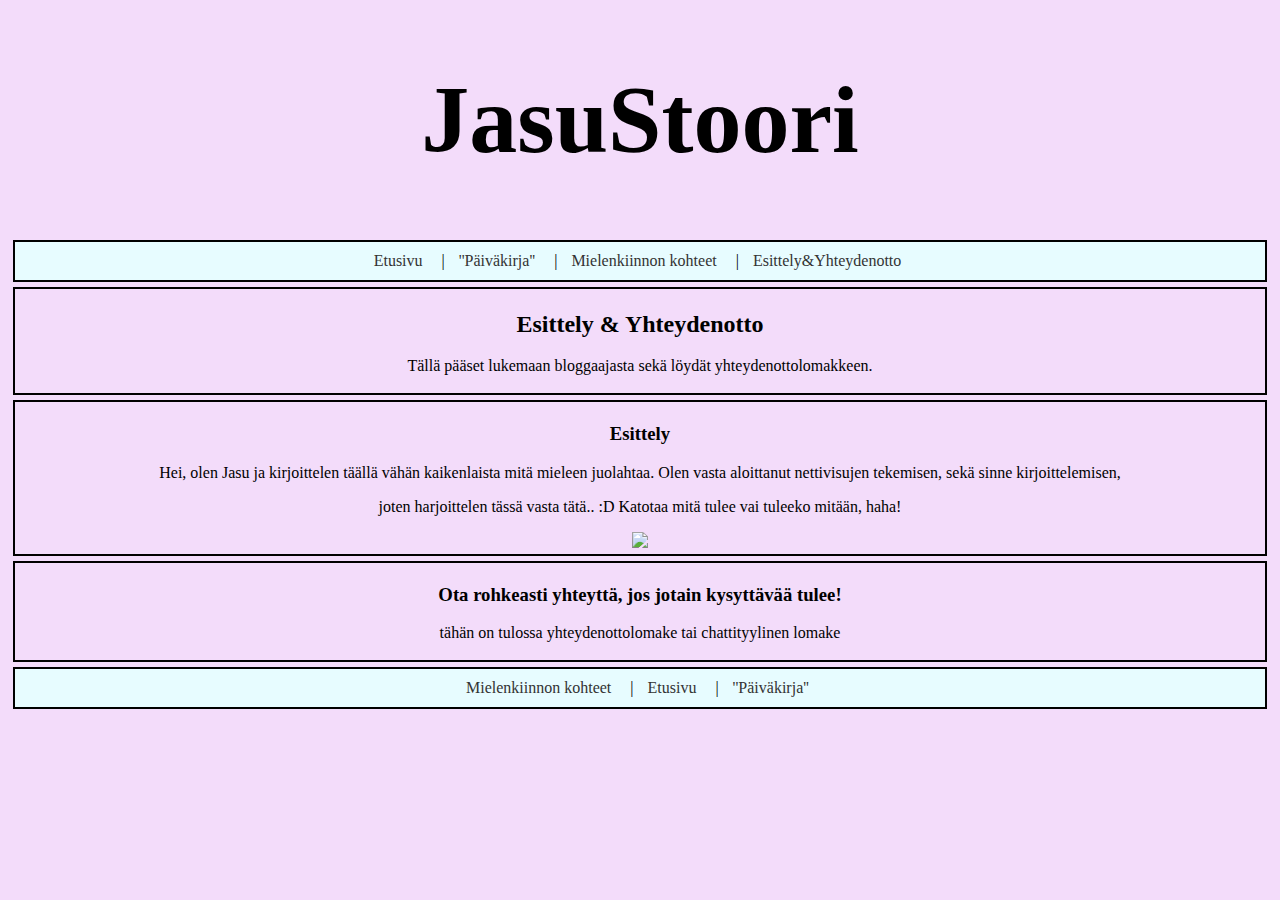
==== Esittely&yhteydenotto.html @ 1a9f88db "sace" ====
<!DOCTYPE html>
<html lang="fi">
<head>
        <title>JasuStoori</title>
        </head>
        <body>
        <body bgcolor=#F3DCFA>
            <title>Wireframe</title>
            <link rel="stylesheet" href="Tyyllit.css">
             <center>
        </body
            <div class="wireframe">
              <header>
                <font size="18"><h1>JasuStoori</h1></font>
                <head>
                    <meta charset="UTF-8">
                    <meta name="viewport" content="width=device-width, initial-scale=1.0">
                    <title>Yläpalkki</title>
                  </head>
                  <body>
                    <div class="navbar">
                      <a href="index.html">Etusivu</a>
                      <p>|</p>
                      <a href="Päiväkirja.html">''Päiväkirja''</a>
                      <p>|</p>
                      <a href="Mielenkiinnon kohteet.html">Mielenkiinnon kohteet</a>
                      <p>|</p>
                      <a href="Esittely&yhteydenotto.html">Esittely&Yhteydenotto</a>                      
                    </div>
                  </body>
             </center>
              </header>
              </div>
         <center>
              <main>
            <div>
                <section class="content">
                  <h2>Esittely & Yhteydenotto</h2>
                  <p>Tällä pääset lukemaan bloggaajasta sekä löydät yhteydenottolomakkeen.</p>
                </section>
            </div>
            <div>
                <h3>Esittely</h3>
                <p>Hei, olen Jasu ja kirjoittelen täällä vähän kaikenlaista mitä mieleen juolahtaa. Olen vasta aloittanut nettivisujen tekemisen, sekä sinne kirjoittelemisen,</p>
                <p>joten harjoittelen tässä vasta tätä.. :D Katotaa mitä tulee vai tuleeko mitään, haha! </p>

                <body>
            <ur>       
            <img src="https://haagahelia-my.sharepoint.com/personal/bhl819_myy_haaga-helia_fi/Documents/Nettisivu/_Kuva_kuva_.jpg">
            </ur>
             </div>

            <div>
                <h3>Ota rohkeasti yhteyttä, jos jotain kysyttävää tulee!</h3>
            
                <p>tähän on tulossa yhteydenottolomake tai chattityylinen lomake</p> 
            </div>              
        <main>
         </center>
        </body>
            <style>
                .navbar a, .navbar p {
                    display: inline-block;
                    margin: 0 5px; 
                }
            </style>
        </head>
        <style>
            
            .navbar {
                background-color: #E7FCFF; 
                padding: 10px; 
            }
    
            .navbar a {
                text-decoration: none; 
                color: #333; 
                margin-right: 10px; 
            }
    
            .navbar p {
                margin: 0 5px; 
                display: inline; 
            }
        </style>
        <center>
        <body>
            <div class="navbar">
                <a href="Mielenkiinnon kohteet.html">Mielenkiinnon kohteet</a>
                <p>|</p>
                <a href="index.html">Etusivu</a>
                <p>|</p>
                <a href="Päiväkirja.html">''Päiväkirja''</a>
            </div>
        </body>
        </center>
</html>
---- Tyyllit.css ----
div.wireframe, div, .navbar {
    border: 2px;
    border-color: black;
    border-style: solid;
    margin: 5px;
    padding: 2px;
}

div.wireframe {
    background-color: #FAECDE;
}
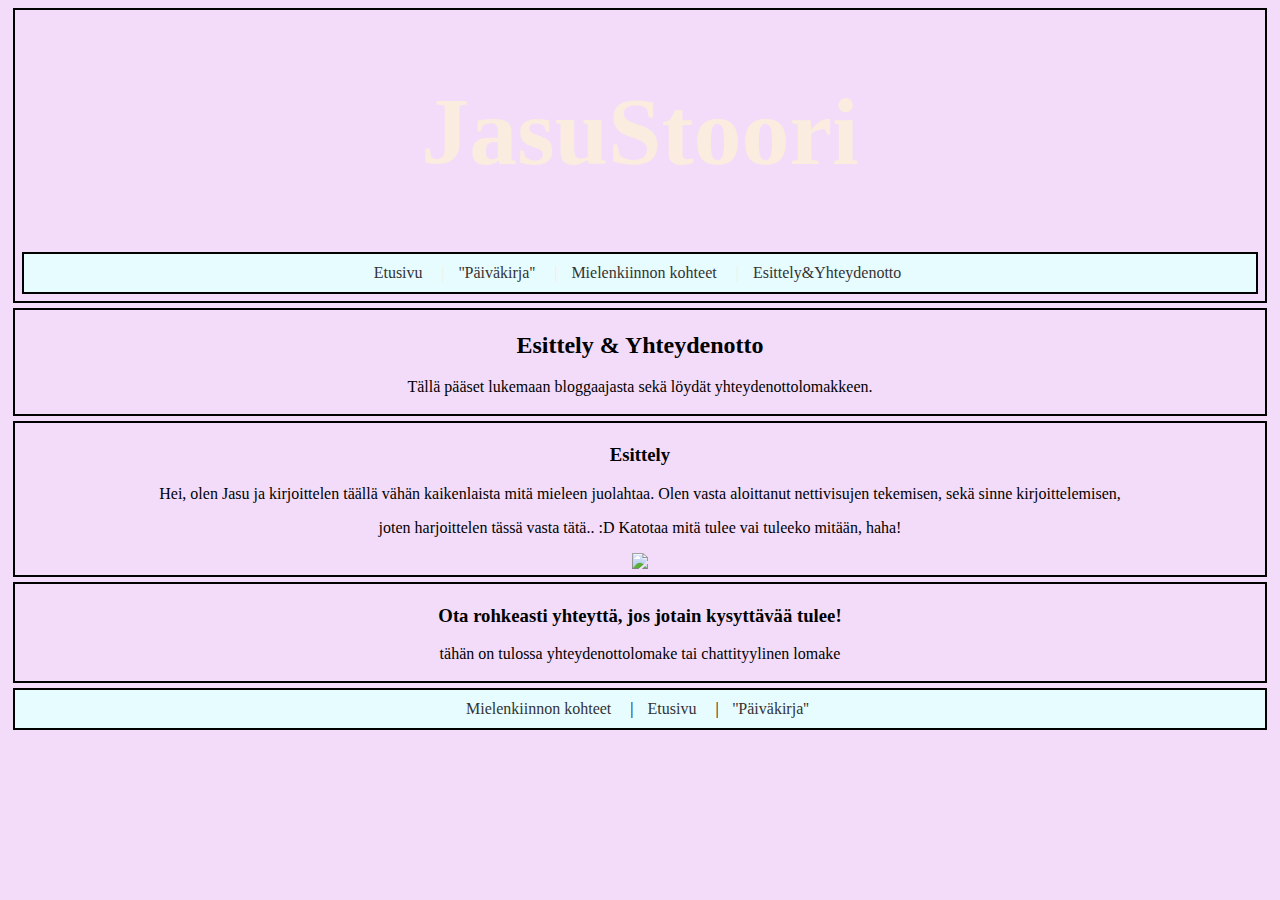
==== commit a673213d: "tööt" ====
--- a/Esittely&yhteydenotto.html
+++ b/Esittely&yhteydenotto.html
@@ -7,8 +7,8 @@
         <body bgcolor=#F3DCFA>
             <title>Wireframe</title>
             <link rel="stylesheet" href="Tyyllit.css">
+        </body>
              <center>
-        </body
             <div class="wireframe">
               <header>
                 <font size="18"><h1>JasuStoori</h1></font>
--- a/Tyyllit.css
+++ b/Tyyllit.css
@@ -7,5 +7,5 @@
 }
 
 div.wireframe {
-    background-color: #FAECDE;
+    color: #FAECDE;
 }
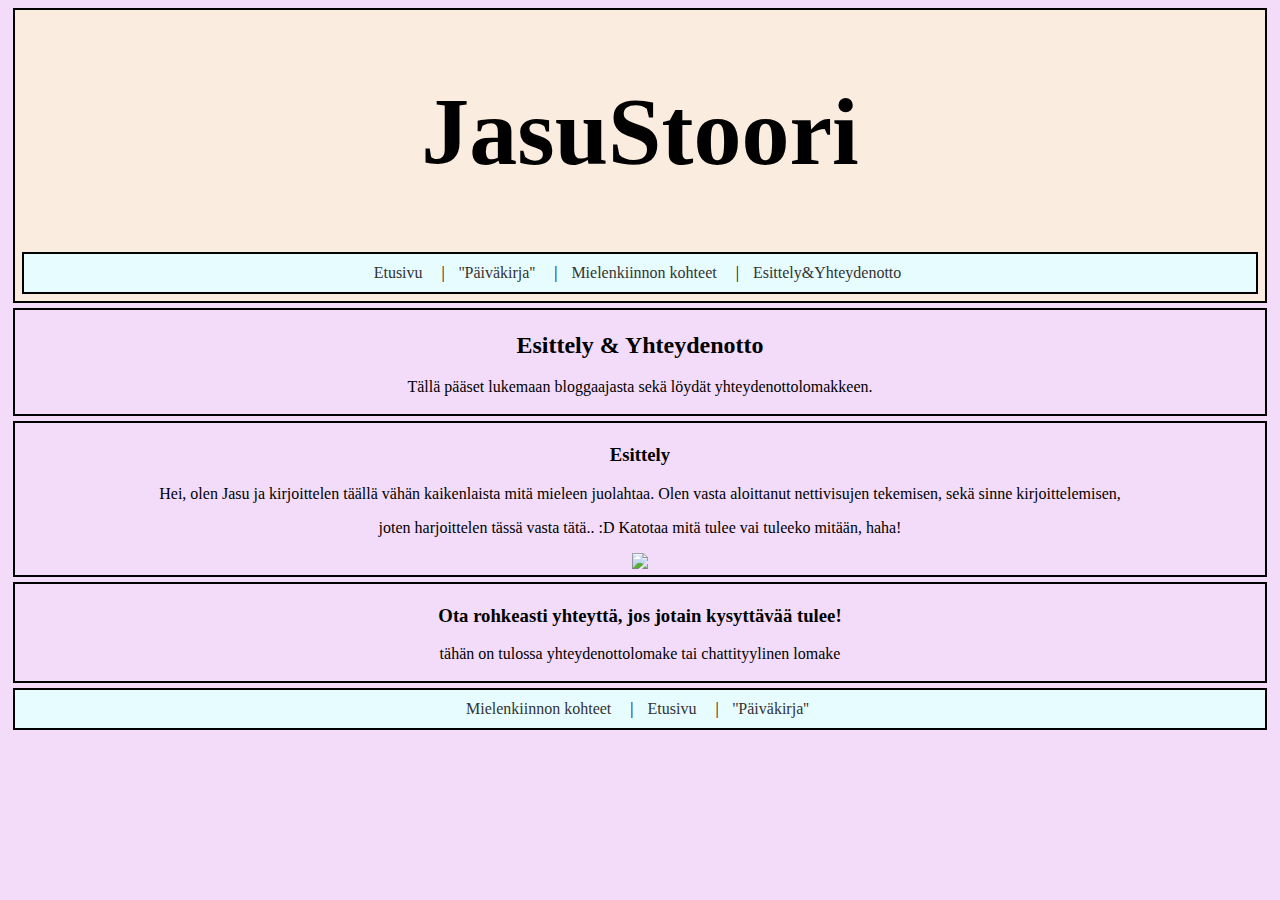
==== commit 2ec3bc37: "t" ====
--- a/Esittely&yhteydenotto.html
+++ b/Esittely&yhteydenotto.html
@@ -8,7 +8,8 @@
             <title>Wireframe</title>
             <link rel="stylesheet" href="Tyyllit.css">
         </body>
-             <center>
+    </head>
+            <center>
             <div class="wireframe">
               <header>
                 <font size="18"><h1>JasuStoori</h1></font>
@@ -28,10 +29,10 @@
                       <a href="Esittely&yhteydenotto.html">Esittely&Yhteydenotto</a>                      
                     </div>
                   </body>
-             </center>
+            </center>
               </header>
+              <center>
               </div>
-         <center>
               <main>
             <div>
                 <section class="content">
--- a/Tyyllit.css
+++ b/Tyyllit.css
@@ -7,5 +7,5 @@
 }
 
 div.wireframe {
-    color: #FAECDE;
+    background-color: #FAECDE;
 }
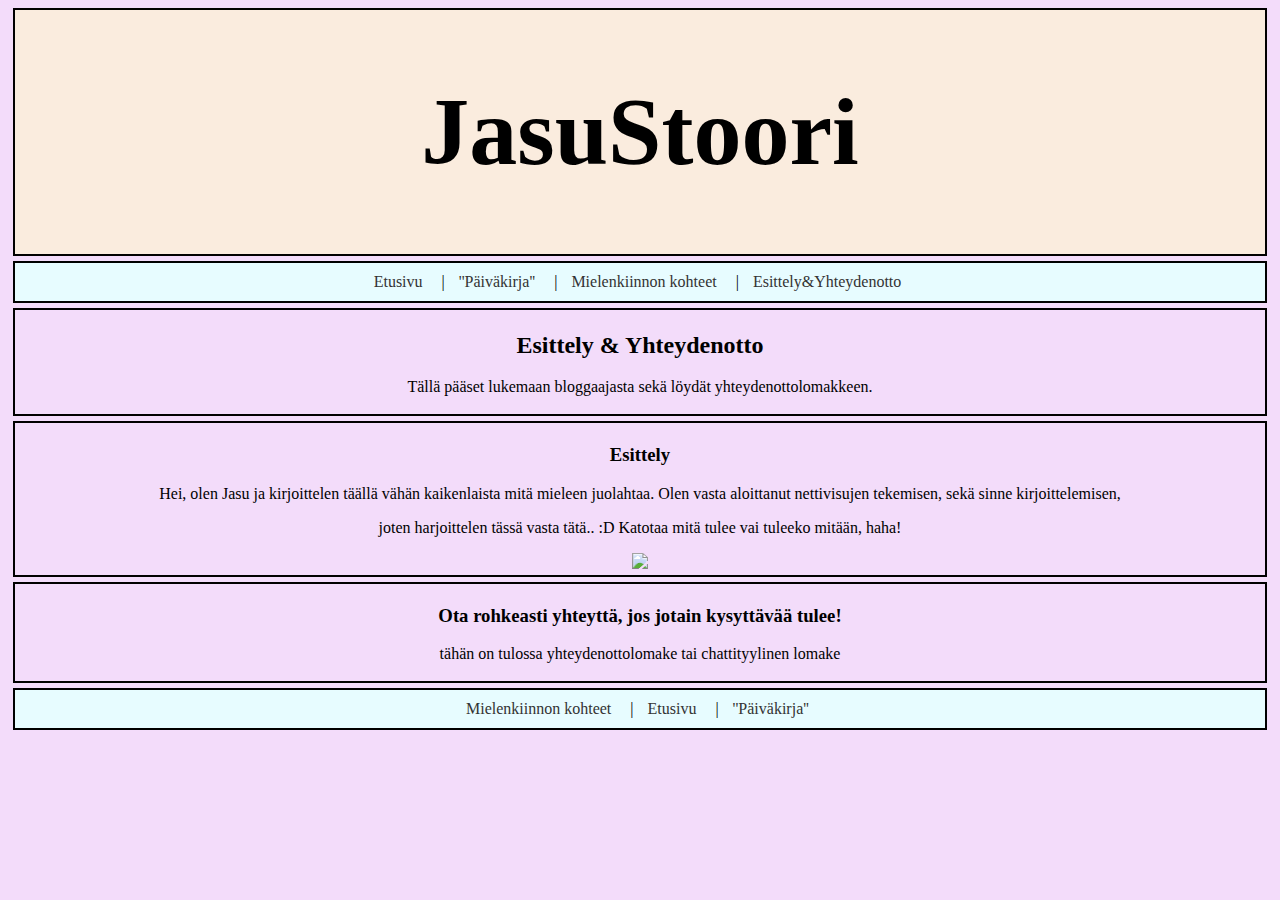
==== commit bac1359b: "center" ====
--- a/Esittely&yhteydenotto.html
+++ b/Esittely&yhteydenotto.html
@@ -18,6 +18,8 @@
                     <meta name="viewport" content="width=device-width, initial-scale=1.0">
                     <title>Yläpalkki</title>
                   </head>
+                  </center>
+                  <center>
                   <body>
                     <div class="navbar">
                       <a href="index.html">Etusivu</a>
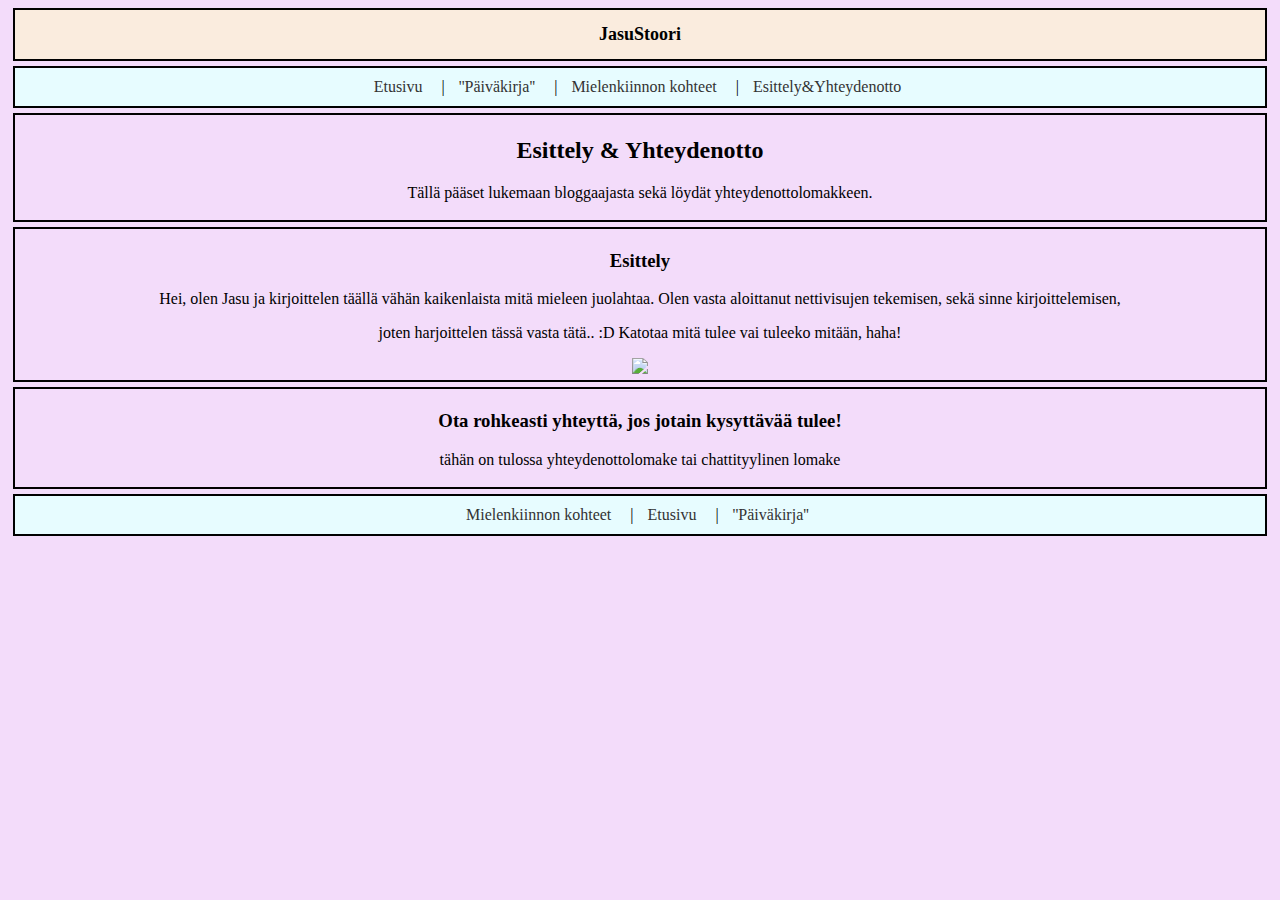
==== commit 1e2a8f31: "kaikki tyylit siirretty testu" ====
--- a/Esittely&yhteydenotto.html
+++ b/Esittely&yhteydenotto.html
@@ -49,7 +49,7 @@
 
                 <body>
             <ur>       
-            <img src="https://haagahelia-my.sharepoint.com/personal/bhl819_myy_haaga-helia_fi/Documents/Nettisivu/_Kuva_kuva_.jpg">
+            <img src="C:\Users\Yoga7\Desktop\Jasmin\JasuStoori - web\JasuStoori.github.io\.git\nettisivu\_Kuva_kuva_.jpg">
             </ur>
              </div>
 
@@ -61,31 +61,7 @@
         <main>
          </center>
         </body>
-            <style>
-                .navbar a, .navbar p {
-                    display: inline-block;
-                    margin: 0 5px; 
-                }
-            </style>
         </head>
-        <style>
-            
-            .navbar {
-                background-color: #E7FCFF; 
-                padding: 10px; 
-            }
-    
-            .navbar a {
-                text-decoration: none; 
-                color: #333; 
-                margin-right: 10px; 
-            }
-    
-            .navbar p {
-                margin: 0 5px; 
-                display: inline; 
-            }
-        </style>
         <center>
         <body>
             <div class="navbar">
--- a/Tyyllit.css
+++ b/Tyyllit.css
@@ -9,3 +9,102 @@
 div.wireframe {
     background-color: #FAECDE;
 }
+
+@media screen and (min-width: 1025px) {
+ }
+
+
+
+.navbar {
+    background-color: #D8DCEF; 
+    padding: 10px; 
+}
+
+.navbar a {
+    text-decoration: none; 
+    color: #333; 
+    margin-right: 10px; 
+}
+
+.navbar p {
+    margin: 0 5px; 
+    display: inline; 
+}
+
+.navbar a, .navbar p {
+    display: inline-block;
+    margin: 0 5px; 
+}
+
+h1 {
+font-size: 32px;
+}
+@media screen and (max-width: 1025px) {
+}
+
+h1 {
+    font-size: 18px; //pienemmille ruduille
+    }
+
+    .navbar {
+        background-color: #F3DCFA; 
+        padding: 10px; 
+    }
+
+    .navbar a {
+        text-decoration: none; 
+        color: #333; 
+        margin-right: 10px; 
+    }
+
+    .navbar p {
+        margin: 0 5px; 
+        display: inline; 
+    }
+
+    .navbar a, .navbar p {
+        display: inline-block;
+        margin: 0 5px; 
+    }
+
+    .navbar {
+        background-color: #E3F3E6; 
+        padding: 10px; 
+    }
+
+    .navbar a {
+        text-decoration: none; 
+        color: #333; 
+        margin-right: 10px; 
+    }
+
+    .navbar p {
+        margin: 0 5px; 
+        display: inline; 
+    }
+
+    .navbar a, .navbar p {
+        display: inline-block;
+        margin: 0 5px; 
+    }
+
+    .navbar a, .navbar p {
+        display: inline-block;
+        margin: 0 5px; 
+    }
+
+    .navbar {
+        background-color: #E7FCFF; 
+        padding: 10px; 
+    }
+
+    .navbar a {
+        text-decoration: none; 
+        color: #333; 
+        margin-right: 10px; 
+    }
+
+    .navbar p {
+        margin: 0 5px; 
+        display: inline; 
+    }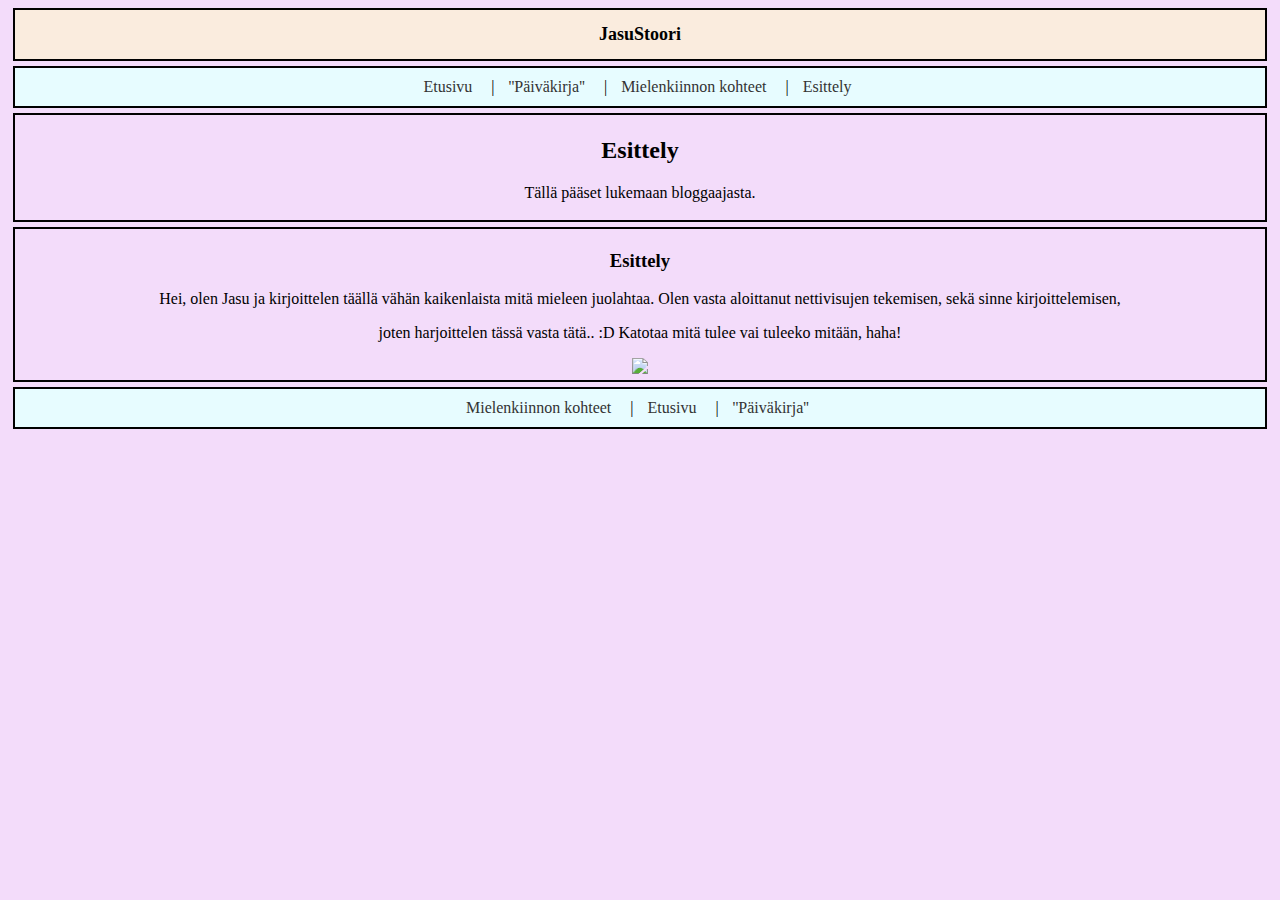
==== commit 250f12fd: "eisttely takas" ====
--- a/Esittely&yhteydenotto.html
+++ b/Esittely&yhteydenotto.html
@@ -6,7 +6,7 @@
         <body>
         <body bgcolor=#F3DCFA>
             <title>Wireframe</title>
-            <link rel="stylesheet" href="Tyyllit.css">
+            <link rel="stylesheet" href="Tyylit.css">
         </body>
     </head>
             <center>
@@ -28,7 +28,7 @@
                       <p>|</p>
                       <a href="Mielenkiinnon kohteet.html">Mielenkiinnon kohteet</a>
                       <p>|</p>
-                      <a href="Esittely&yhteydenotto.html">Esittely&Yhteydenotto</a>                      
+                      <a href="Esittely.html">Esittely</a>                      
                     </div>
                   </body>
             </center>
@@ -38,8 +38,8 @@
               <main>
             <div>
                 <section class="content">
-                  <h2>Esittely & Yhteydenotto</h2>
-                  <p>Tällä pääset lukemaan bloggaajasta sekä löydät yhteydenottolomakkeen.</p>
+                  <h2>Esittely</h2>
+                  <p>Tällä pääset lukemaan bloggaajasta.</p>
                 </section>
             </div>
             <div>
@@ -52,13 +52,6 @@
             <img src="C:\Users\Yoga7\Desktop\Jasmin\JasuStoori - web\JasuStoori.github.io\.git\nettisivu\_Kuva_kuva_.jpg">
             </ur>
              </div>
-
-            <div>
-                <h3>Ota rohkeasti yhteyttä, jos jotain kysyttävää tulee!</h3>
-            
-                <p>tähän on tulossa yhteydenottolomake tai chattityylinen lomake</p> 
-            </div>              
-        <main>
          </center>
         </body>
         </head>
--- a/Tyylit.css
+++ b/Tyylit.css
@@ -0,0 +1,110 @@
+div.wireframe, div, .navbar {
+    border: 2px;
+    border-color: black;
+    border-style: solid;
+    margin: 5px;
+    padding: 2px;
+}
+
+div.wireframe {
+    background-color: #FAECDE;
+}
+
+@media screen and (min-width: 1025px) {
+ }
+
+
+
+.navbar {
+    background-color: #D8DCEF; 
+    padding: 10px; 
+}
+
+.navbar a {
+    text-decoration: none; 
+    color: #333; 
+    margin-right: 10px; 
+}
+
+.navbar p {
+    margin: 0 5px; 
+    display: inline; 
+}
+
+.navbar a, .navbar p {
+    display: inline-block;
+    margin: 0 5px; 
+}
+
+h1 {
+font-size: 32px;
+}
+@media screen and (max-width: 1025px) {
+}
+
+h1 {
+    font-size: 18px; //pienemmille ruduille
+    }
+
+    .navbar {
+        background-color: #F3DCFA; 
+        padding: 10px; 
+    }
+
+    .navbar a {
+        text-decoration: none; 
+        color: #333; 
+        margin-right: 10px; 
+    }
+
+    .navbar p {
+        margin: 0 5px; 
+        display: inline; 
+    }
+
+    .navbar a, .navbar p {
+        display: inline-block;
+        margin: 0 5px; 
+    }
+
+    .navbar {
+        background-color: #E3F3E6; 
+        padding: 10px; 
+    }
+
+    .navbar a {
+        text-decoration: none; 
+        color: #333; 
+        margin-right: 10px; 
+    }
+
+    .navbar p {
+        margin: 0 5px; 
+        display: inline; 
+    }
+
+    .navbar a, .navbar p {
+        display: inline-block;
+        margin: 0 5px; 
+    }
+
+    .navbar a, .navbar p {
+        display: inline-block;
+        margin: 0 5px; 
+    }
+
+    .navbar {
+        background-color: #E7FCFF; 
+        padding: 10px; 
+    }
+
+    .navbar a {
+        text-decoration: none; 
+        color: #333; 
+        margin-right: 10px; 
+    }
+
+    .navbar p {
+        margin: 0 5px; 
+        display: inline; 
+    }